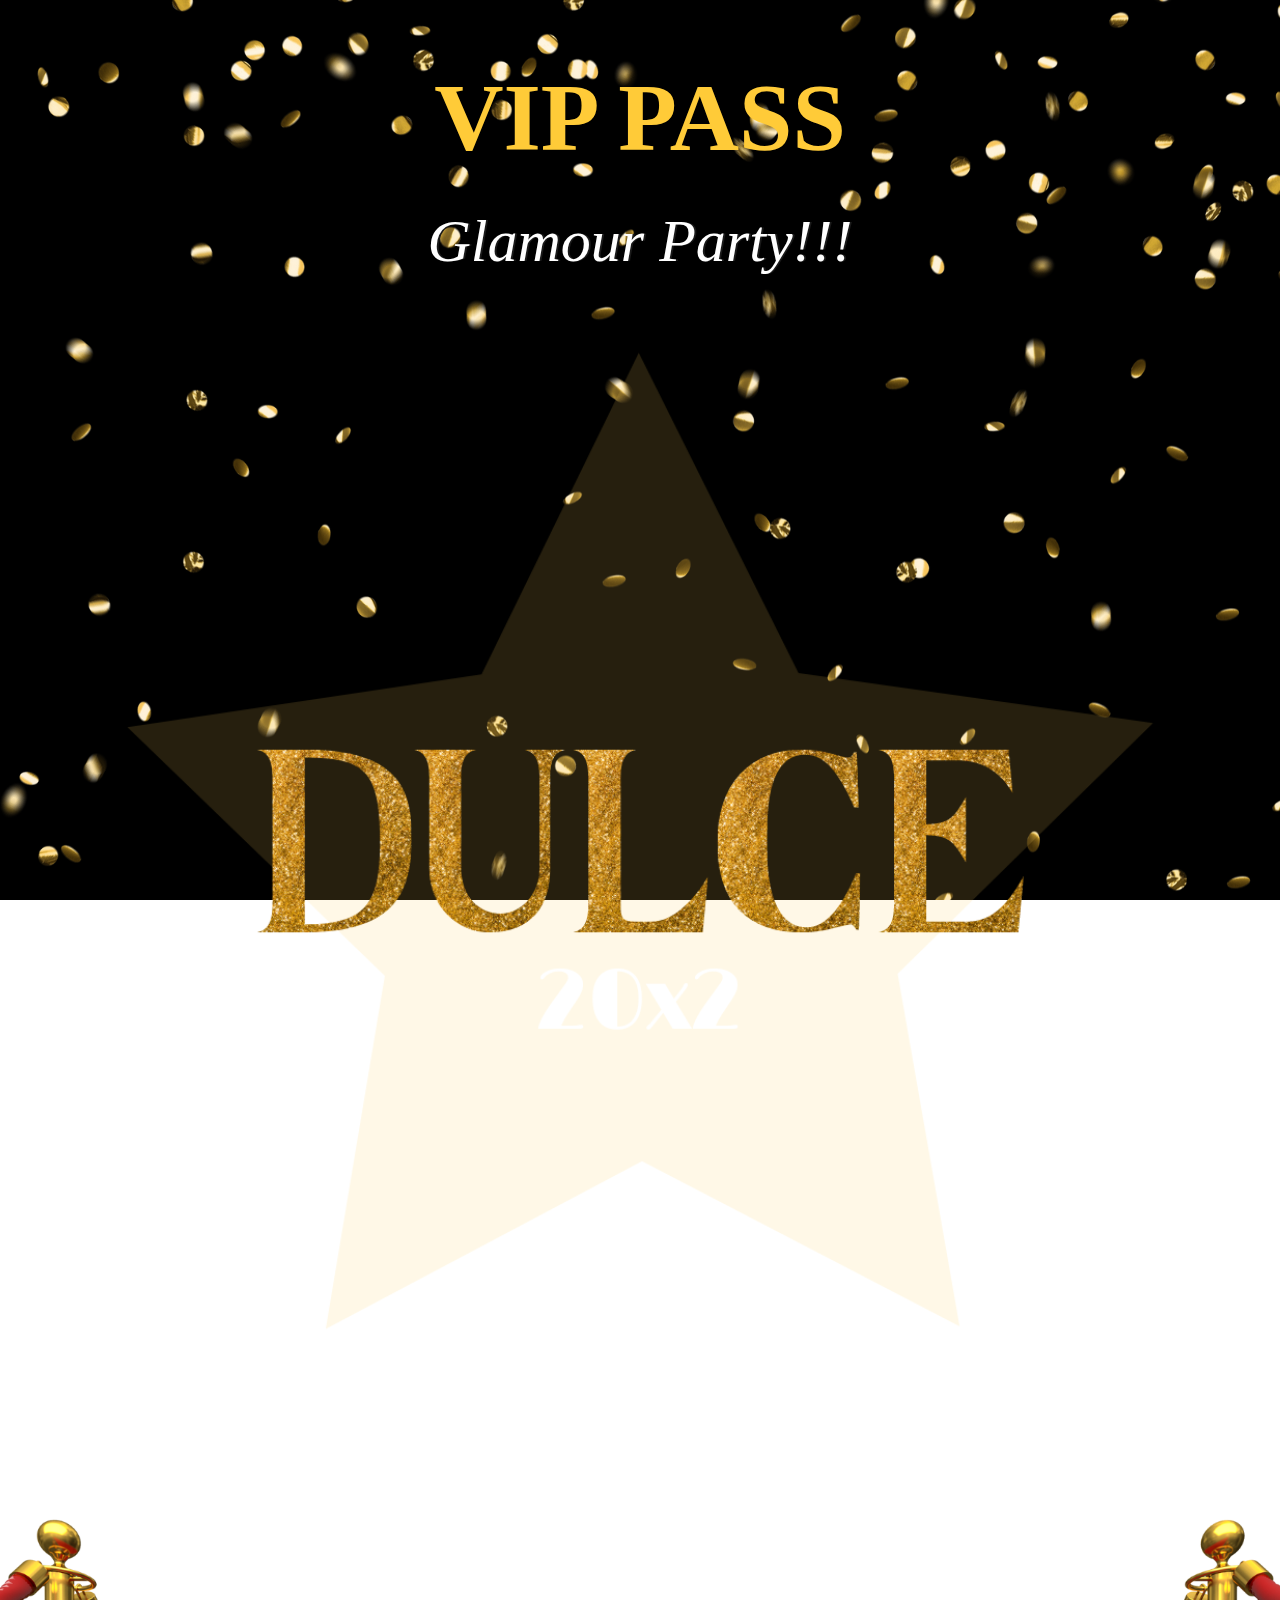
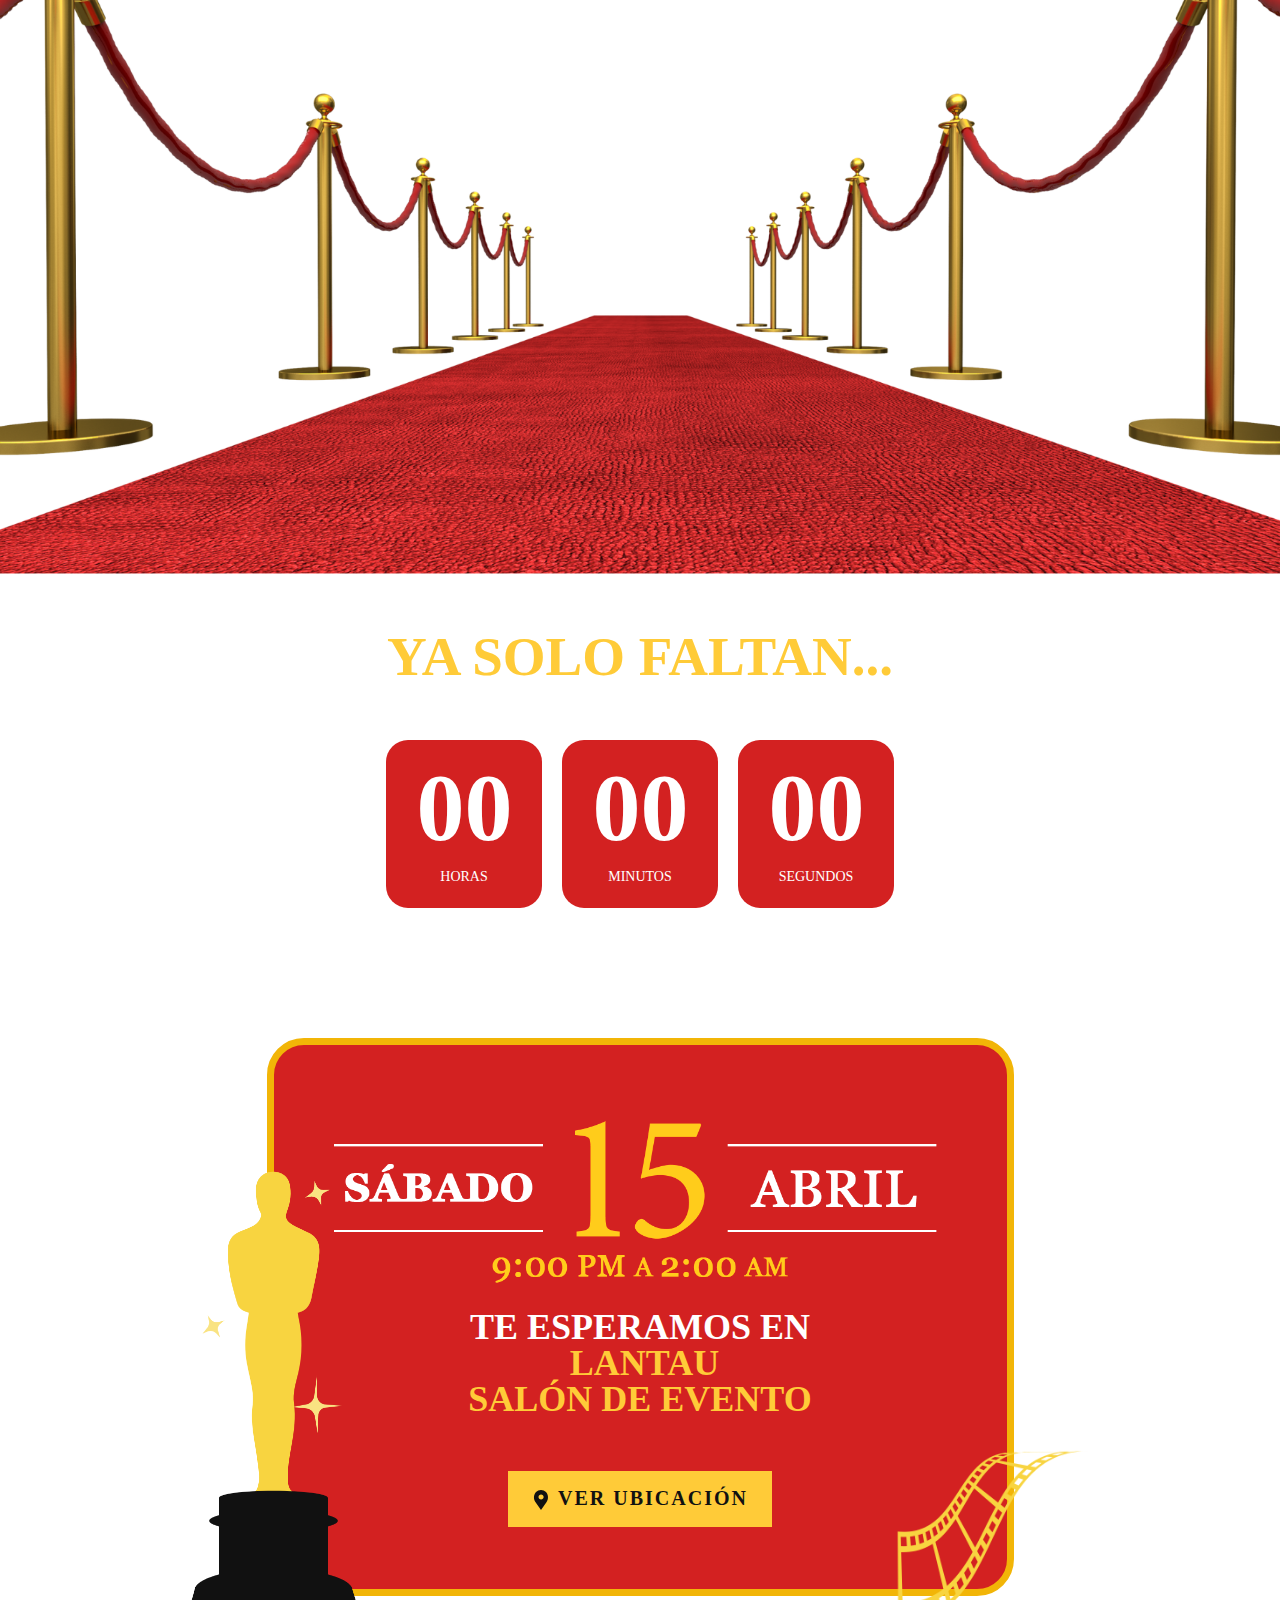
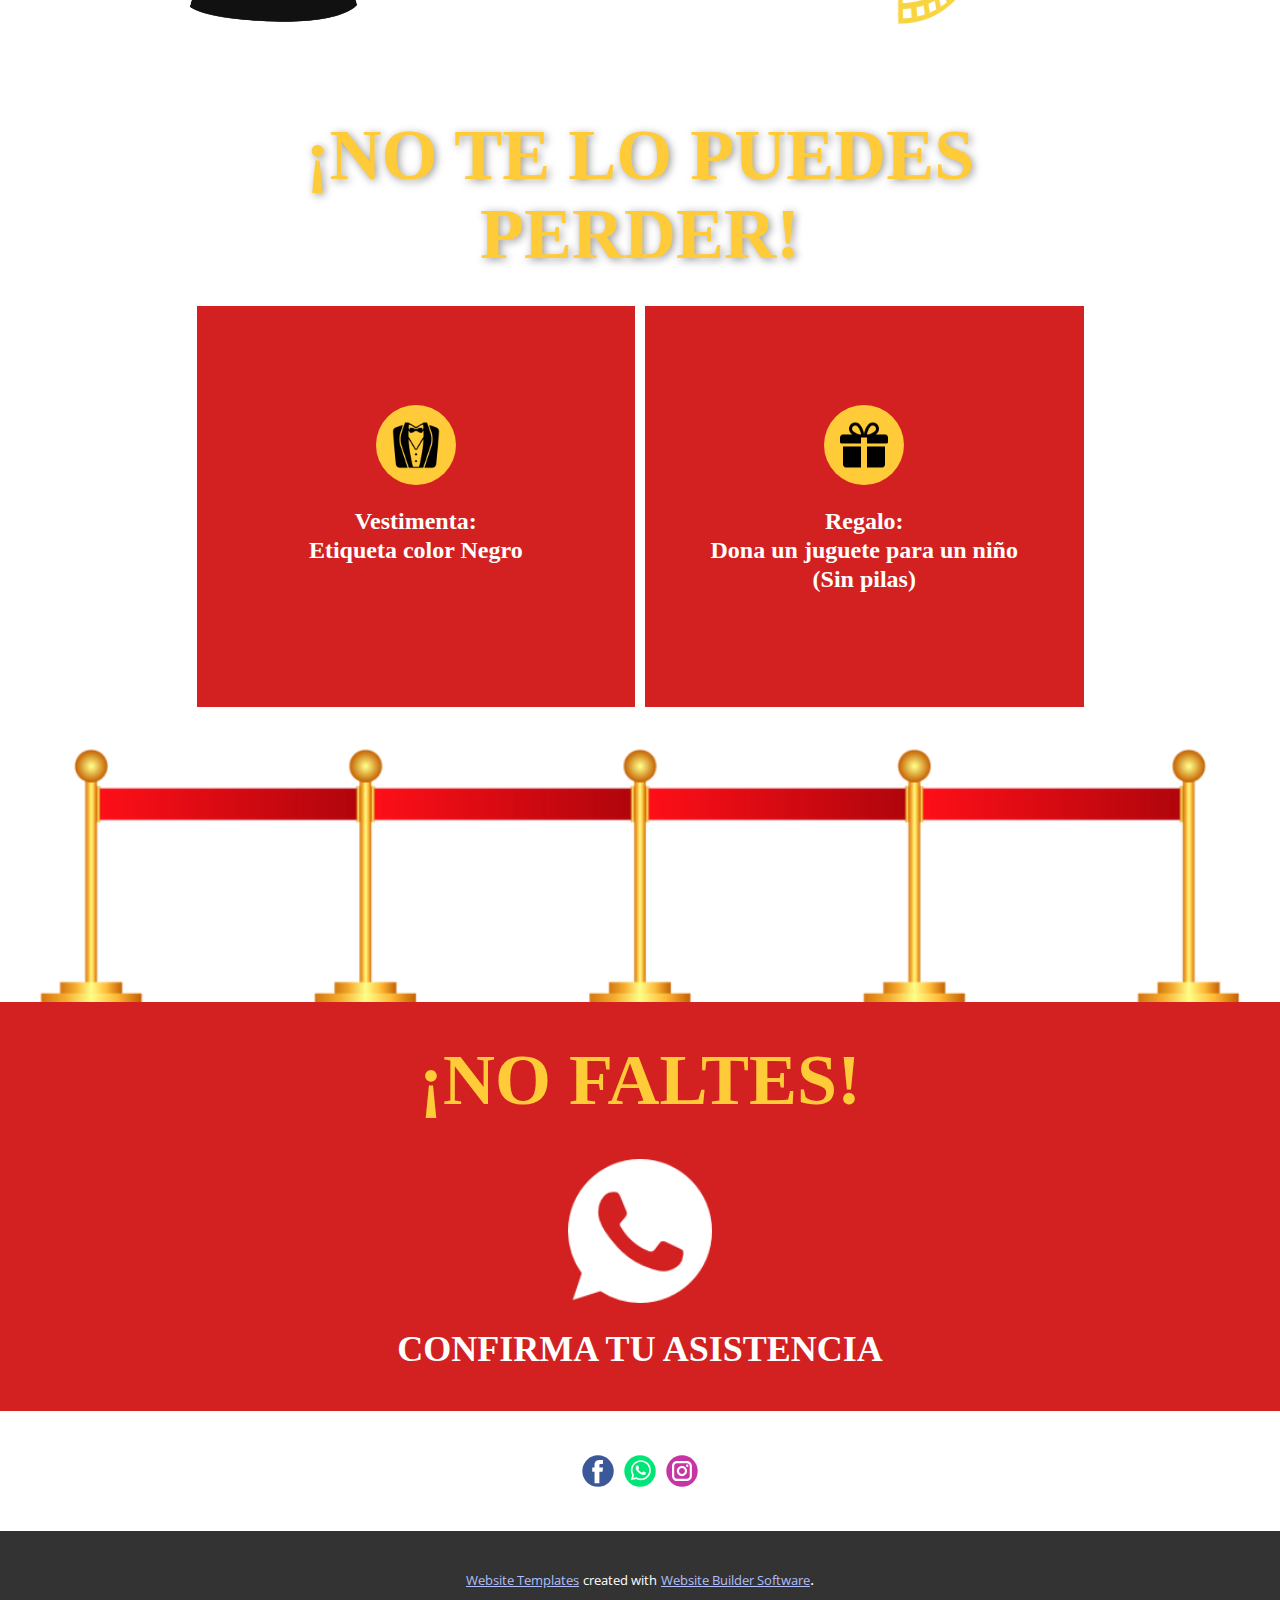
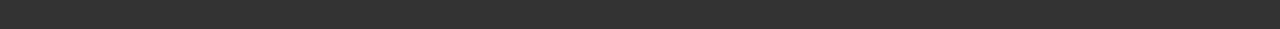
==== Invitacion-Muestra.html @ 7766f1a9 "Add files via upload" ====
<!DOCTYPE html>
<html style="font-size: 16px;" lang="es"><head>
    <meta name="viewport" content="width=device-width, initial-scale=1.0">
    <meta charset="utf-8">
    <meta name="keywords" content="¡Vamos a Celebrar!, ​Ya Solo Faltan..., ¡Acompáñanos a el día!, Te esperamos enNombre del salón, ¡No Faltes!​, Confirma tu asistencia">
    <meta name="description" content="">
    <title>Invitacion Muestra</title>
    <link rel="stylesheet" href="nicepage.css" media="screen">
<link rel="stylesheet" href="Invitacion-Muestra.css" media="screen">
    <script class="u-script" type="text/javascript" src="jquery.js" defer=""></script>
    <script class="u-script" type="text/javascript" src="nicepage.js" defer=""></script>
    <meta name="generator" content="Nicepage 5.5.0, nicepage.com">
    
    <link id="u-theme-google-font" rel="stylesheet" href="https://fonts.googleapis.com/css?family=Roboto:100,100i,300,300i,400,400i,500,500i,700,700i,900,900i|Open+Sans:300,300i,400,400i,500,500i,600,600i,700,700i,800,800i">
    <link id="u-page-google-font" rel="stylesheet" href="https://fonts.googleapis.com/css?family=Lobster:400">
    
    
    
    
    
    
    
    
    
    
    <script type="application/ld+json">{
		"@context": "http://schema.org",
		"@type": "Organization",
		"name": "Copia de Site5",
		"sameAs": [
				"https://www.facebook.com/AnaAcostaInvitacionesInfantiles/",
				"https://wa.me/message/FXJMHPKDZSCZI1",
				"https://www.instagram.com/anaacosta_invitaciones/"
		]
}</script>
    <meta name="theme-color" content="#3f62f1">
    <meta property="og:title" content="Invitacion Muestra">
    <meta property="og:description" content="">
    <meta property="og:type" content="website">
  <meta data-intl-tel-input-cdn-path="intlTelInput/"></head>
  <body class="u-body u-xl-mode" data-lang="es"><header class="u-clearfix u-header u-valign-middle-xs" id="sec-e80e"><div class="u-clearfix u-sheet u-sheet-1">
        <h2 class="u-align-center u-custom-font u-font-georgia u-text u-text-custom-color-17 u-text-1" data-animation-out="0">VIP PASS</h2>
      </div></header>
    <section class="u-clearfix u-section-1" id="sec-9b0c">
      <div class="u-clearfix u-sheet u-valign-middle-lg u-valign-middle-md u-valign-middle-sm u-valign-middle-xl u-sheet-1">
        <h2 class="u-align-center u-custom-font u-font-lobster u-text u-text-body-alt-color u-text-1" data-animation-out="0"> Glamour Party!!!</h2>
      </div>
    </section>
    <section class="u-clearfix u-image u-image-contain u-lightbox u-section-2" id="carousel_2010" data-image-width="1920" data-image-height="1080">
      <div class="u-clearfix u-sheet u-valign-middle u-sheet-1"></div>
    </section>
    <section class="u-clearfix u-image u-section-3" id="carousel_5b29" data-image-width="1920" data-image-height="1080">
      <div class="u-clearfix u-sheet u-sheet-1"></div>
    </section>
    <section class="u-align-center u-clearfix u-section-4" id="carousel_6ee4">
      <div class="u-clearfix u-sheet u-valign-middle-lg u-valign-middle-xl u-sheet-1">
        <h2 class="u-align-center u-custom-font u-font-georgia u-text u-text-custom-color-17 u-text-1">
          <span style="font-weight: 400;"></span>Ya Solo Faltan...
        </h2>
        <div class="u-countdown u-countdown-1" data-target-date="Sun, 16 Apr 2023 02:00:32 GMT" data-type="to-date" data-for="everyone" data-time-left="750m" data-timer-id="5ce0" data-target-number="100" data-direction="down" data-start-time="Fri, 25 Nov 2022 11:04:22 GMT" data-frequency="1s" data-after-count="none" data-redirect-url="https://" data-count-animation="slide" data-animation-out="0">
          <div class="u-countdown-wrapper u-spacing-20">
            <div class="u-countdown-item u-countdown-years u-custom-color-13 u-hidden u-radius-22 u-spacing-10 u-countdown-item-1">
              <div class="u-countdown-counter u-custom-font u-font-roboto-slab u-countdown-counter-1"><div class="u-countdown-number u-text-body-alt-color">0</div><div class="u-countdown-number u-hidden u-text-body-alt-color">0</div></div>
              <div class="u-countdown-label u-custom-font u-font-georgia u-countdown-label-1">Years</div>
            </div>
            <div class="u-countdown-separator u-custom-font u-font-roboto-slab u-hidden u-text-body-alt-color u-countdown-separator-1"></div>
            <div class="u-countdown-days u-countdown-item u-custom-color-13 u-radius-22 u-spacing-10 u-countdown-item-2">
              <div class="u-countdown-counter u-custom-font u-font-roboto-slab u-countdown-counter-2"><div class="u-countdown-number u-text-body-alt-color">3</div><div class="u-countdown-number u-text-body-alt-color">0</div><div class="u-countdown-number u-hidden u-text-body-alt-color">2</div></div>
              <div class="u-countdown-label u-custom-font u-font-georgia u-countdown-label-2">Días</div>
            </div>
            <div class="u-countdown-separator u-custom-font u-font-roboto-slab u-text-body-alt-color u-countdown-separator-2"></div>
            <div class="u-countdown-hours u-countdown-item u-custom-color-13 u-radius-22 u-spacing-10 u-countdown-item-3">
              <div class="u-countdown-counter u-custom-font u-font-roboto-slab u-countdown-counter-3"><div class="u-countdown-number u-text-body-alt-color">2</div><div class="u-countdown-number u-text-body-alt-color">1</div></div>
              <div class="u-countdown-label u-custom-font u-font-georgia u-countdown-label-3">Horas</div>
            </div>
            <div class="u-countdown-separator u-custom-font u-font-roboto-slab u-text-body-alt-color u-countdown-separator-3"></div>
            <div class="u-countdown-item u-countdown-minutes u-custom-color-13 u-radius-22 u-spacing-10 u-countdown-item-4">
              <div class="u-countdown-counter u-custom-font u-font-roboto-slab u-countdown-counter-4"><div class="u-countdown-number u-text-body-alt-color">3</div><div class="u-countdown-number u-text-body-alt-color">9</div></div>
              <div class="u-countdown-label u-custom-font u-font-georgia u-countdown-label-4">Minutos</div>
            </div>
            <div class="u-countdown-separator u-custom-font u-font-roboto-slab u-text-body-alt-color u-countdown-separator-4"></div>
            <div class="u-countdown-item u-countdown-seconds u-custom-color-13 u-radius-22 u-spacing-10 u-countdown-item-5">
              <div class="u-countdown-counter u-custom-font u-font-roboto-slab u-countdown-counter-5"><div class="u-countdown-number u-text-body-alt-color">4</div><div class="u-countdown-number u-text-body-alt-color">8</div></div>
              <div class="u-countdown-label u-custom-font u-font-georgia u-countdown-label-5">Segundos</div>
            </div>
            <div class="u-countdown-separator u-custom-font u-font-roboto-slab u-hidden u-text-body-alt-color u-countdown-separator-5"></div>
            <div class="u-countdown-item u-countdown-numbers u-custom-color-13 u-hidden u-radius-22 u-spacing-10 u-countdown-item-6">
              <div class="u-countdown-counter u-custom-font u-font-roboto-slab u-countdown-counter-6"><div class="u-countdown-number u-text-body-alt-color">0</div><div class="u-countdown-number u-text-body-alt-color">0</div><div class="u-countdown-number u-text-body-alt-color">1</div><div class="u-countdown-number u-text-body-alt-color">0</div><div class="u-countdown-number u-text-body-alt-color">0</div></div>
              <div class="u-countdown-label u-custom-font u-font-georgia u-countdown-label-6">Items</div>
            </div>
          </div>
          <div class="u-countdown-message u-hidden">
            <p>Sorry, the time is up.</p>
          </div>
        </div>
      </div>
    </section>
    <section class="u-align-left u-clearfix u-section-5" id="sec-642c">
      <div class="u-clearfix u-sheet u-sheet-1">
        <div class="u-align-center u-border-7 u-border-custom-color-12 u-container-style u-custom-color-13 u-expanded-width-sm u-expanded-width-xs u-group u-radius-37 u-shape-round u-group-1" data-animation-out="0">
          <div class="u-container-layout u-container-layout-1">
            <img class="u-expanded-width-sm u-expanded-width-xs u-image u-image-contain u-image-default u-image-1" src="images/fecha.png" alt="" data-image-width="1080" data-image-height="315">
            <h1 class="u-custom-font u-font-georgia u-text u-text-body-alt-color u-text-default u-text-1">Te esperamos en<br>
              <span class="u-text-custom-color-17">&nbsp;Lantau<br>Salón de evento
              </span>
              <br>
            </h1>
            <a href="https://maps.app.goo.gl/2jzDtdAWJzbEUCfR7" class="u-border-none u-btn u-button-style u-color-scheme-summer-time u-color-style-multicolor-1 u-custom-color-17 u-custom-font u-font-georgia u-btn-1" target="_blank"><span class="u-icon"><svg class="u-svg-content" viewBox="0 0 54.757 54.757" x="0px" y="0px" style="width: 1em; height: 1em;"><path d="M40.94,5.617C37.318,1.995,32.502,0,27.38,0c-5.123,0-9.938,1.995-13.56,5.617c-6.703,6.702-7.536,19.312-1.804,26.952
	L27.38,54.757L42.721,32.6C48.476,24.929,47.643,12.319,40.94,5.617z M27.557,26c-3.859,0-7-3.141-7-7s3.141-7,7-7s7,3.141,7,7
	S31.416,26,27.557,26z"></path></svg><img></span>&nbsp;Ver ubicación
            </a>
          </div>
        </div>
        <img src="images/4.png" alt="" class="u-image u-image-default u-image-2" data-image-width="1080" data-image-height="1080">
        <img src="images/7.png" alt="" class="u-image u-image-default u-image-3" data-image-width="1080" data-image-height="1080">
      </div>
    </section>
    <section class="u-align-center u-clearfix u-section-6" id="sec-d98f">
      <div class="u-align-left u-clearfix u-sheet u-sheet-1">
        <h2 class="u-align-center u-custom-font u-font-georgia u-text u-text-custom-color-17 u-text-1">¡No te lo puedes perder!</h2>
        <div class="u-expanded-width-sm u-expanded-width-xs u-layout-grid u-list u-list-1">
          <div class="u-repeater u-repeater-1">
            <div class="u-align-center u-container-style u-custom-color-13 u-list-item u-repeater-item u-list-item-1">
              <div class="u-container-layout u-similar-container u-container-layout-1"><span class="u-custom-color-17 u-file-icon u-icon u-icon-circle u-icon-1"><img src="images/2806299-86265ce0.png" alt=""></span>
                <h3 class="u-custom-font u-font-georgia u-text u-text-default u-text-2"> Vestimenta:<br>Etiqueta color Negro
                </h3>
              </div>
            </div>
            <div class="u-align-center u-container-style u-custom-color-13 u-list-item u-repeater-item u-list-item-2">
              <div class="u-container-layout u-similar-container u-container-layout-2"><span class="u-custom-color-17 u-file-icon u-icon u-icon-circle u-icon-2"><img src="images/726532-e7cfb279.png" alt=""></span>
                <h3 class="u-custom-font u-font-georgia u-text u-text-default u-text-3">Regalo:<br>Dona un juguete para un niño<br>(Sin pilas)
                </h3>
              </div>
            </div>
          </div>
        </div>
      </div>
    </section>
    <section class="u-clearfix u-container-align-center u-image u-section-7" id="sec-4df4" data-image-width="1080" data-image-height="1080">
      <div class="u-clearfix u-sheet u-sheet-1"></div>
    </section>
    <section class="u-align-center u-clearfix u-custom-color-13 u-section-8" id="sec-5719">
      <div class="u-align-left u-clearfix u-sheet u-sheet-1">
        <h1 class="u-custom-font u-font-georgia u-text u-text-custom-color-17 u-text-default u-text-1" data-animation-out="0">¡No Faltes​​​! </h1><span class="u-file-icon u-icon u-text-white u-icon-1" data-href="https://api.whatsapp.com/send?phone=+5216142254801&amp;text=%C2%A1Hola%21+Muchas+gracias+por+la+invitaci%C3%B3n%2C+ah%C3%AD+estaremos%21%21+%F0%9F%A5%B3"><img src="images/733641-25908de1.png" alt=""></span>
        <h1 class="u-align-center u-custom-font u-font-georgia u-text u-text-2" data-animation-out="0"> Confirma tu asistencia</h1>
      </div>
    </section>
    
    
    
    <footer class="u-clearfix u-footer u-white" id="sec-0439"><div class="u-clearfix u-sheet u-sheet-1">
        <div class="u-align-left u-social-icons u-spacing-10 u-social-icons-1">
          <a class="u-social-url" title="facebook" target="_blank" href="https://www.facebook.com/AnaAcostaInvitacionesInfantiles/"><span class="u-icon u-social-facebook u-social-icon u-icon-1"><svg class="u-svg-link" preserveAspectRatio="xMidYMin slice" viewBox="0 0 112 112" style=""><use xmlns:xlink="http://www.w3.org/1999/xlink" xlink:href="#svg-93b7"></use></svg><svg class="u-svg-content" viewBox="0 0 112 112" x="0" y="0" id="svg-93b7"><circle fill="currentColor" cx="56.1" cy="56.1" r="55"></circle><path fill="#FFFFFF" d="M73.5,31.6h-9.1c-1.4,0-3.6,0.8-3.6,3.9v8.5h12.6L72,58.3H60.8v40.8H43.9V58.3h-8V43.9h8v-9.2
      c0-6.7,3.1-17,17-17h12.5v13.9H73.5z"></path></svg></span>
          </a>
          <a class="u-social-url" title="whatsapp" target="_blank" href="https://wa.me/message/FXJMHPKDZSCZI1"><span class="u-icon u-social-icon u-social-whatsapp u-icon-2"><svg class="u-svg-link" preserveAspectRatio="xMidYMin slice" viewBox="0 0 112 112" style=""><use xmlns:xlink="http://www.w3.org/1999/xlink" xlink:href="#svg-6bd1"></use></svg><svg class="u-svg-content" viewBox="0 0 112 112" x="0" y="0" id="svg-6bd1"><circle fill="currentColor" cx="56.1" cy="56.1" r="55"></circle><path fill="#FFFFFF" d="M83.8,28.3C77.2,21.7,68.4,18,59,18c-19.3,0-35.1,15.7-35.1,35.1c0,6.2,1.6,12.2,4.7,17.5l-5,18.2L42.2,84
	c5.1,2.8,10.9,4.3,16.8,4.3h0l0,0c19.3,0,35.1-15.7,35.1-35.1C94.1,43.8,90.5,35,83.8,28.3 M59,82.3L59,82.3
	c-5.2,0-10.4-1.4-14.9-4.1l-1.1-0.6l-11,2.9L35,69.8l-0.7-1.1c-2.9-4.6-4.5-10-4.5-15.5C29.8,37,42.9,24,59,24
	c7.8,0,15.1,3,20.6,8.6c5.5,5.5,8.5,12.8,8.5,20.6C88.2,69.2,75.1,82.3,59,82.3 M75,60.5c-0.9-0.4-5.2-2.6-6-2.9
	c-0.8-0.3-1.4-0.4-2,0.4s-2.3,2.9-2.8,3.4c-0.5,0.6-1,0.7-1.9,0.2c-0.9-0.4-3.7-1.4-7.1-4.4c-2.6-2.3-4.4-5.2-4.9-6.1
	c-0.5-0.9-0.1-1.4,0.4-1.8c0.4-0.4,0.9-1,1.3-1.5c0.4-0.5,0.6-0.9,0.9-1.5c0.3-0.6,0.1-1.1-0.1-1.5c-0.2-0.4-2-4.8-2.7-6.5
	c-0.7-1.7-1.4-1.5-2-1.5c-0.5,0-1.1,0-1.7,0c-0.6,0-1.5,0.2-2.3,1.1c-0.8,0.9-3.1,3-3.1,7.3c0,4.3,3.1,8.5,3.6,9.1
	c0.4,0.6,6.2,9.4,15,13.2c2.1,0.9,3.7,1.4,5,1.8c2.1,0.7,4,0.6,5.5,0.3c1.7-0.3,5.2-2.1,5.9-4.2c0.7-2,0.7-3.8,0.5-4.2
	C76.5,61.1,75.9,60.9,75,60.5"></path></svg></span>
          </a>
          <a class="u-social-url" title="instagram" target="_blank" href="https://www.instagram.com/anaacosta_invitaciones/"><span class="u-icon u-social-icon u-social-instagram u-icon-3"><svg class="u-svg-link" preserveAspectRatio="xMidYMin slice" viewBox="0 0 112 112" style=""><use xmlns:xlink="http://www.w3.org/1999/xlink" xlink:href="#svg-7b48"></use></svg><svg class="u-svg-content" viewBox="0 0 112 112" x="0" y="0" id="svg-7b48"><circle fill="currentColor" cx="56.1" cy="56.1" r="55"></circle><path fill="#FFFFFF" d="M55.9,38.2c-9.9,0-17.9,8-17.9,17.9C38,66,46,74,55.9,74c9.9,0,17.9-8,17.9-17.9C73.8,46.2,65.8,38.2,55.9,38.2
      z M55.9,66.4c-5.7,0-10.3-4.6-10.3-10.3c-0.1-5.7,4.6-10.3,10.3-10.3c5.7,0,10.3,4.6,10.3,10.3C66.2,61.8,61.6,66.4,55.9,66.4z"></path><path fill="#FFFFFF" d="M74.3,33.5c-2.3,0-4.2,1.9-4.2,4.2s1.9,4.2,4.2,4.2s4.2-1.9,4.2-4.2S76.6,33.5,74.3,33.5z"></path><path fill="#FFFFFF" d="M73.1,21.3H38.6c-9.7,0-17.5,7.9-17.5,17.5v34.5c0,9.7,7.9,17.6,17.5,17.6h34.5c9.7,0,17.5-7.9,17.5-17.5V38.8
      C90.6,29.1,82.7,21.3,73.1,21.3z M83,73.3c0,5.5-4.5,9.9-9.9,9.9H38.6c-5.5,0-9.9-4.5-9.9-9.9V38.8c0-5.5,4.5-9.9,9.9-9.9h34.5
      c5.5,0,9.9,4.5,9.9,9.9V73.3z"></path></svg></span>
          </a>
        </div>
      </div></footer>
    <section class="u-backlink u-clearfix u-grey-80">
      <a class="u-link" href="https://nicepage.com/website-templates" target="_blank">
        <span>Website Templates</span>
      </a>
      <p class="u-text">
        <span>created with</span>
      </p>
      <a class="u-link" href="" target="_blank">
        <span>Website Builder Software</span>
      </a>. 
    </section>
  
</body></html>
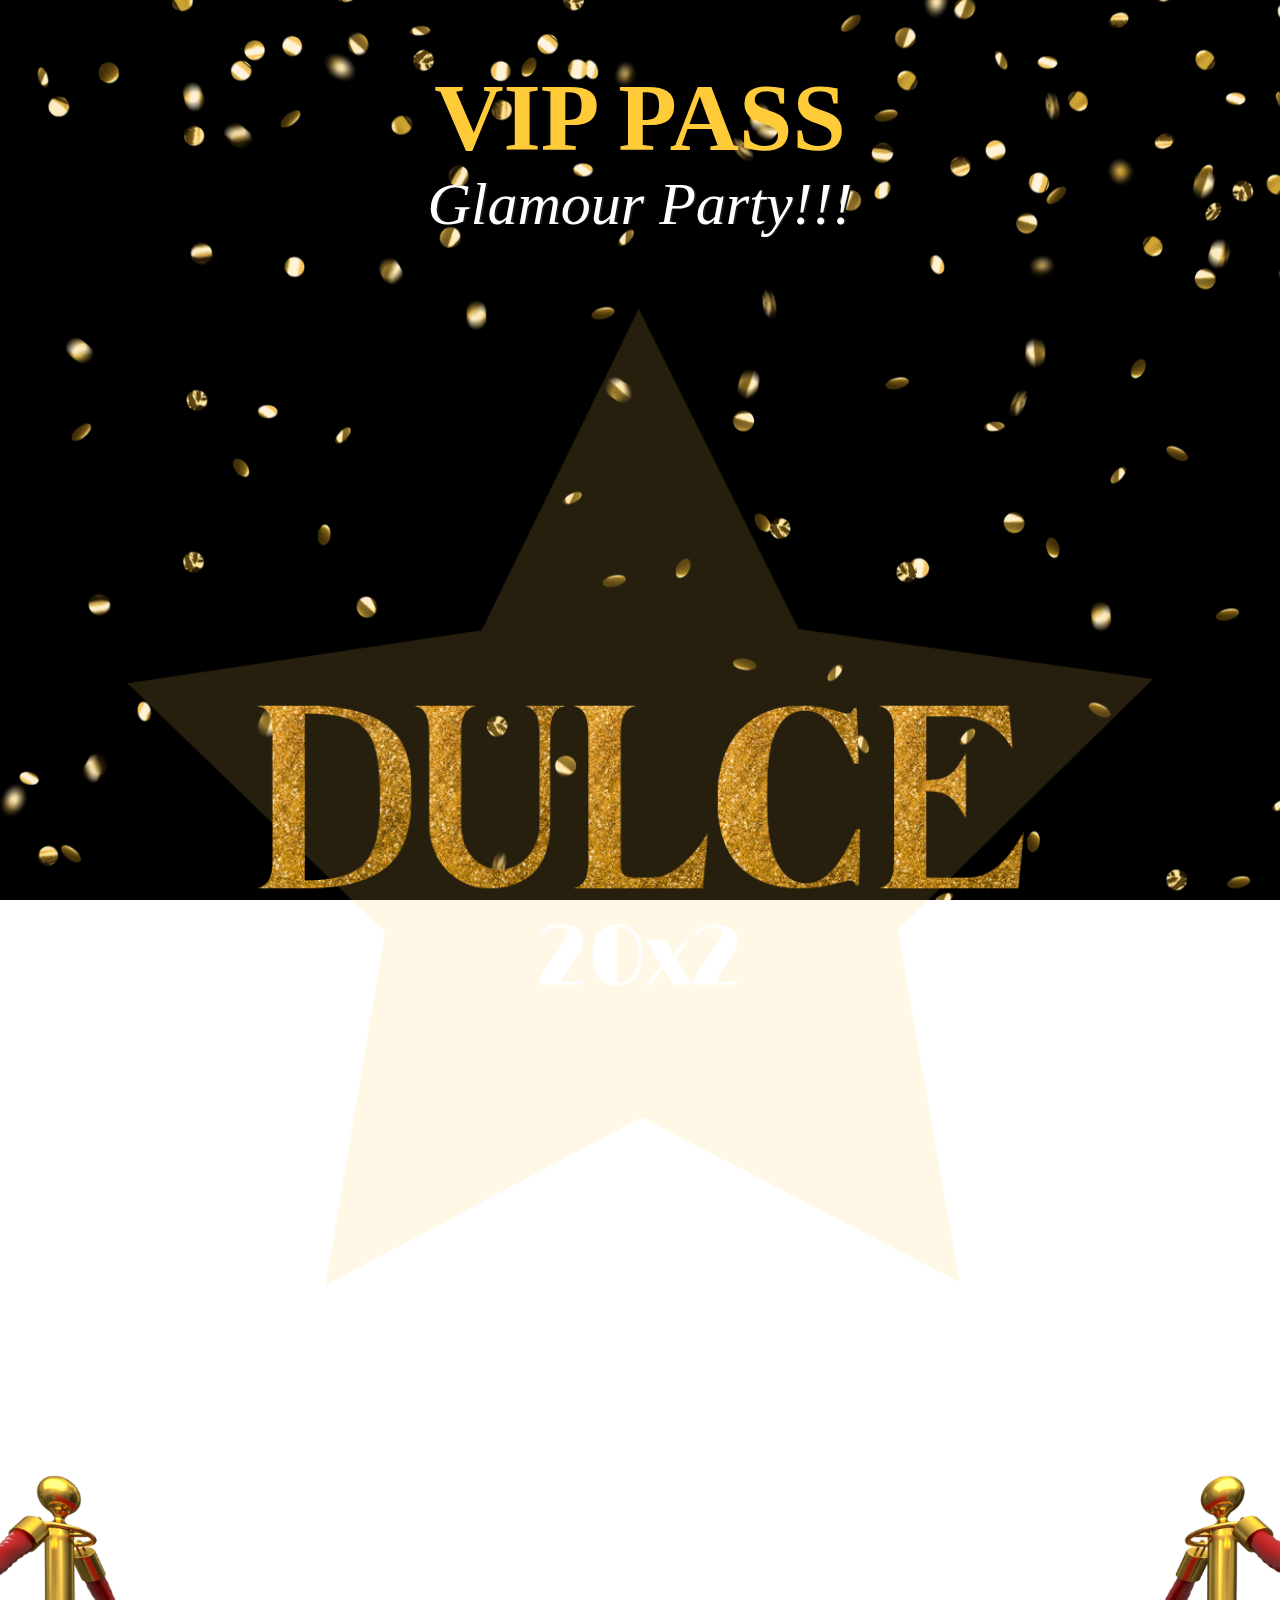
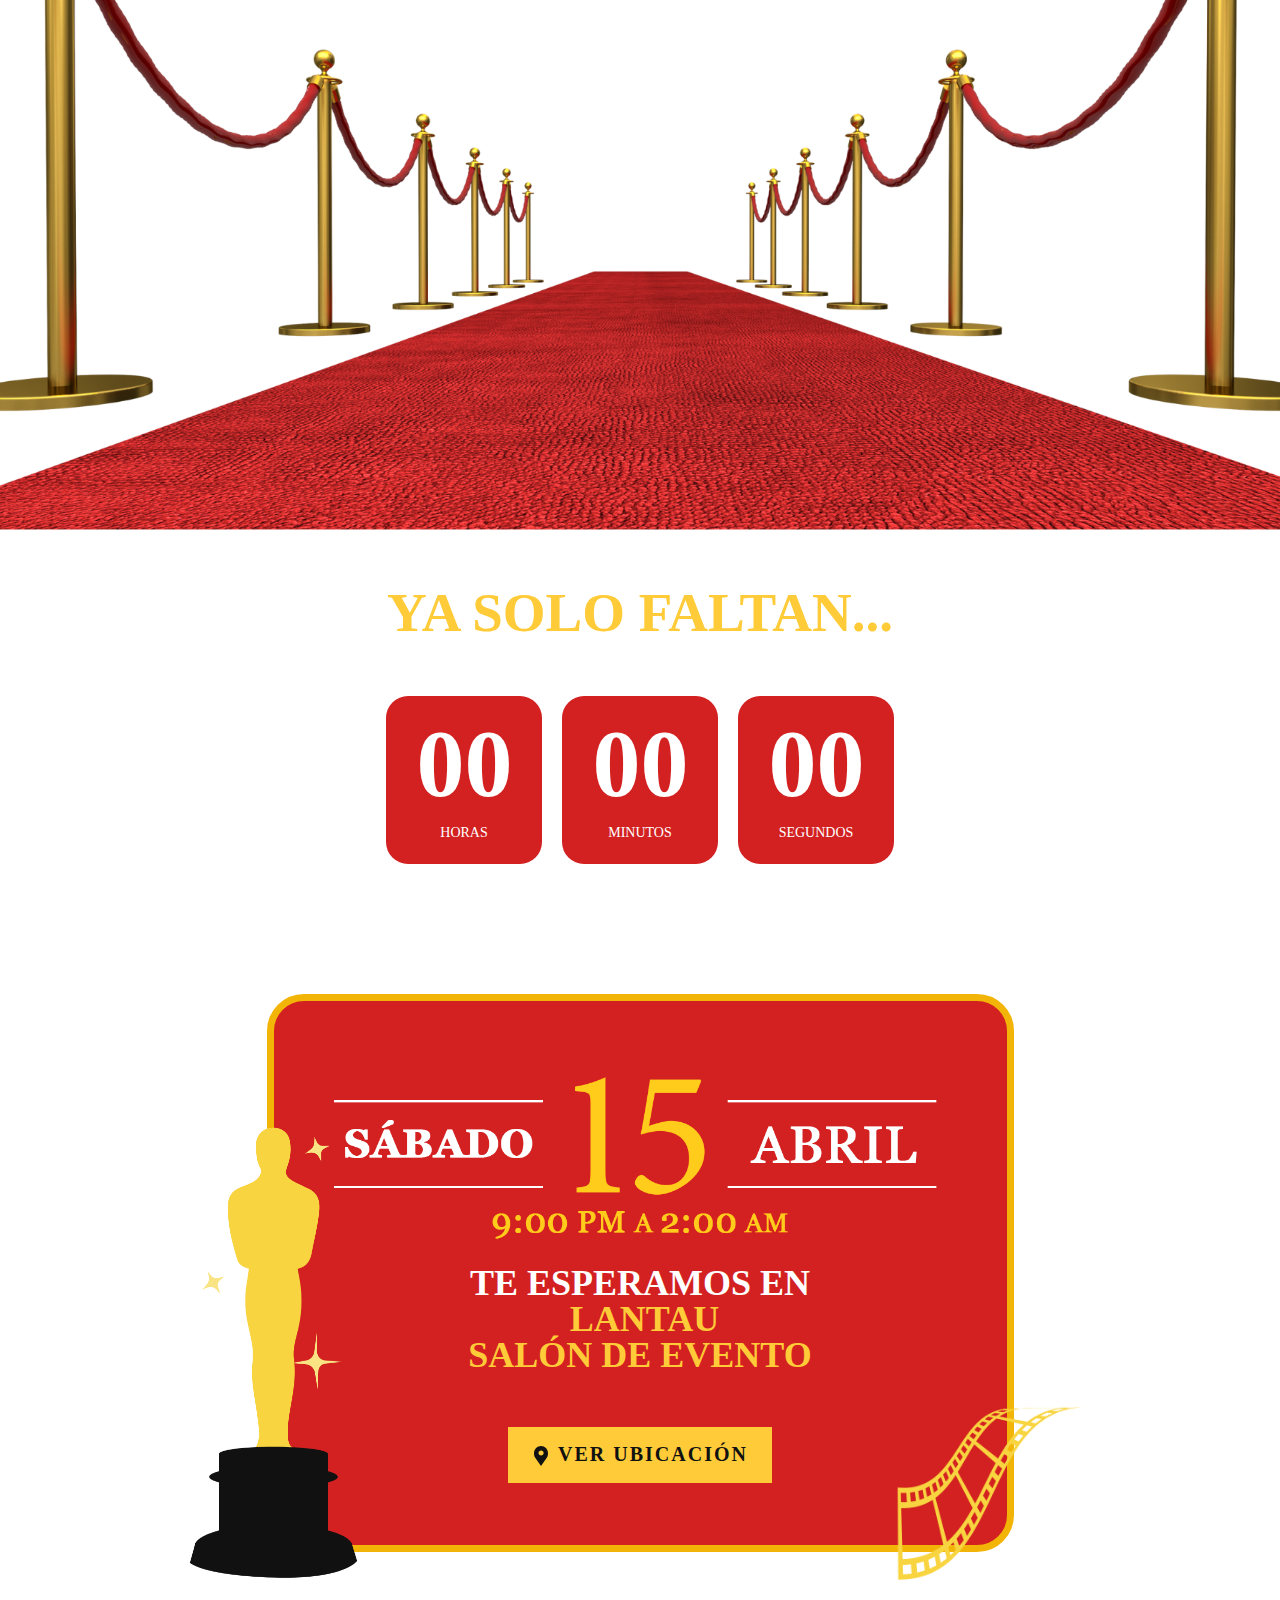
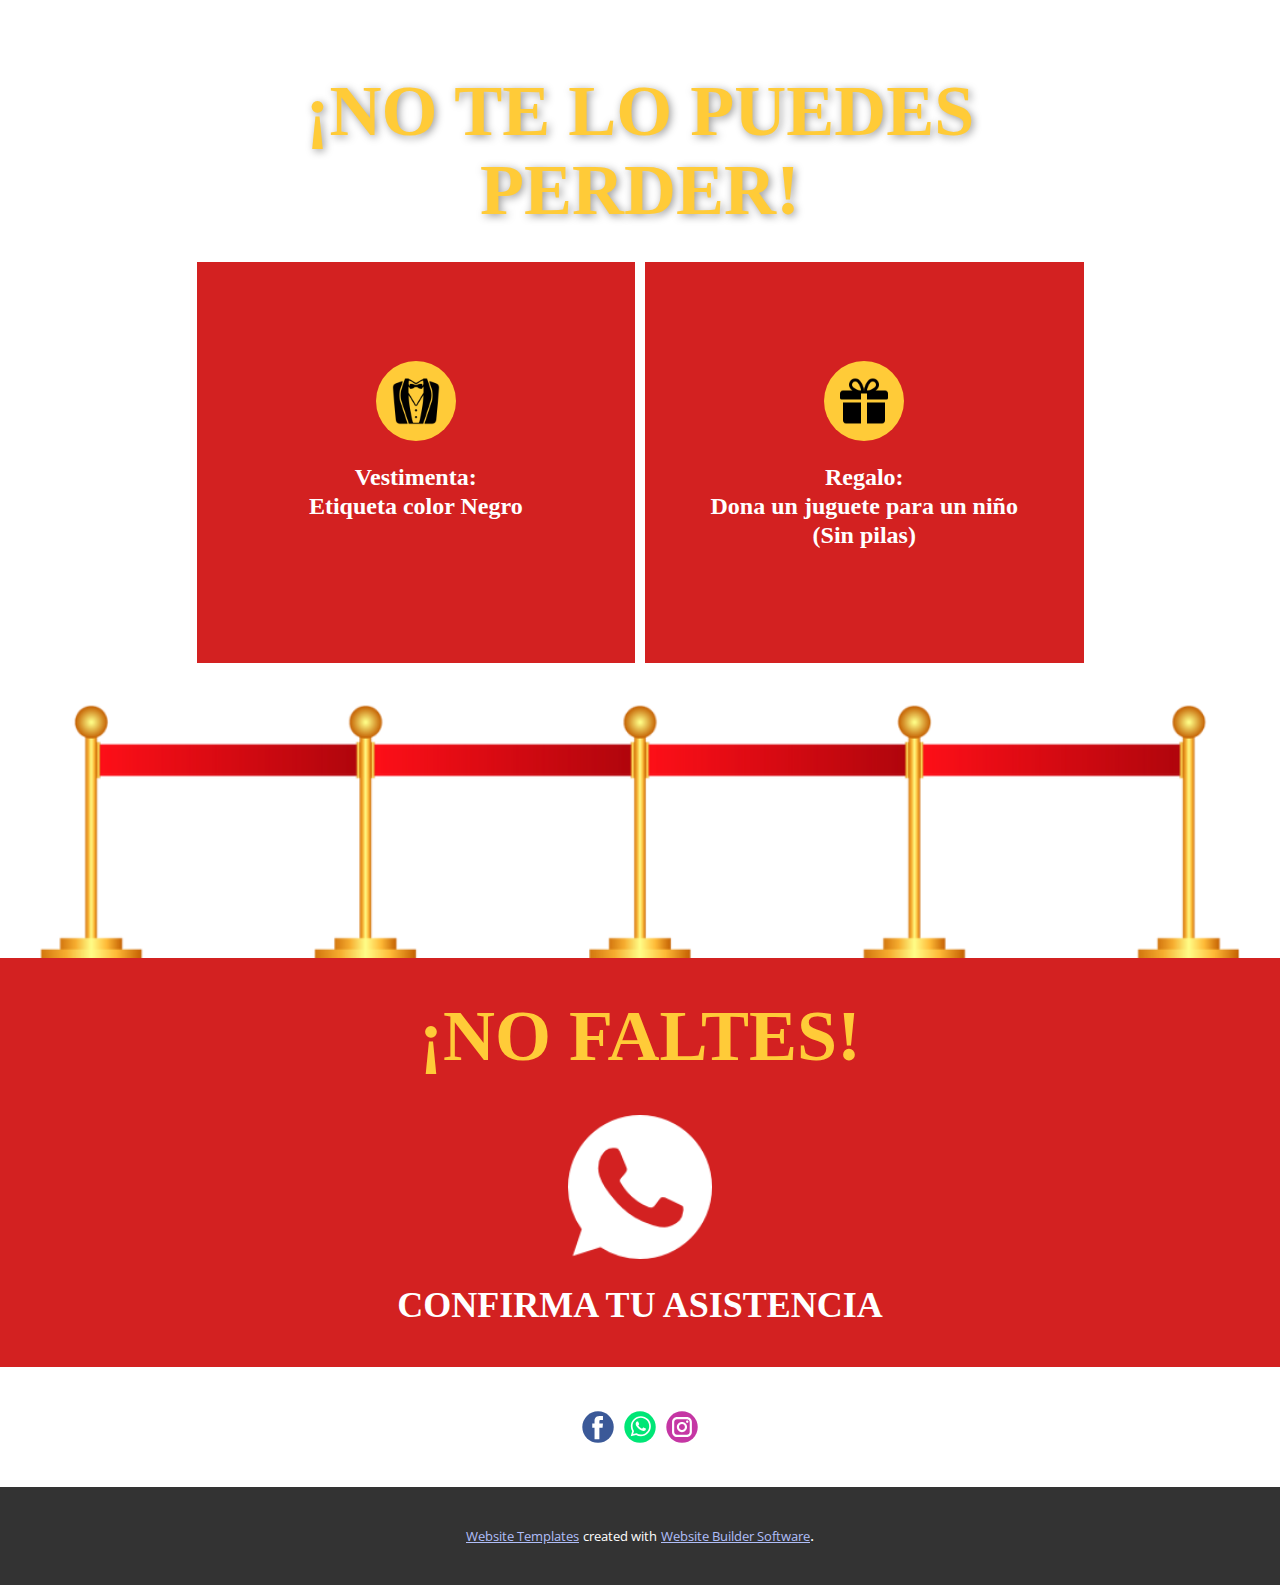
==== commit c1939c87: "Add files via upload" ====
--- a/Invitacion-Muestra.html
+++ b/Invitacion-Muestra.html
@@ -42,7 +42,7 @@
         <h2 class="u-align-center u-custom-font u-font-georgia u-text u-text-custom-color-17 u-text-1" data-animation-out="0">VIP PASS</h2>
       </div></header>
     <section class="u-clearfix u-section-1" id="sec-9b0c">
-      <div class="u-clearfix u-sheet u-valign-middle-lg u-valign-middle-md u-valign-middle-sm u-valign-middle-xl u-sheet-1">
+      <div class="u-clearfix u-sheet u-valign-middle u-sheet-1">
         <h2 class="u-align-center u-custom-font u-font-lobster u-text u-text-body-alt-color u-text-1" data-animation-out="0"> Glamour Party!!!</h2>
       </div>
     </section>
--- a/nicepage.css
+++ b/nicepage.css
@@ -5,9 +5,7 @@
 .u-locked-block {
   pointer-events: none!important;
 }
-/*! normalize.css v4.1.1 | MIT License | github.com/necolas/normalize.css 
-Lobster
-*/
+/*! lobster normalize.css v4.1.1 | MIT License | github.com/necolas/normalize.css */
 html {
   font-family: sans-serif;
   -ms-text-size-adjust: 100%;
@@ -17302,7 +17300,6 @@
   font-family: 'Style Script', cursive;
   font-style: italic;
 }
-
 .u-rectangle {
   border-radius: 0;
 }
@@ -41536,7 +41533,7 @@
 
 /*end-variables sitestylecss*/
 .u-header .u-sheet-1 {
-  min-height: 201px;
+  min-height: 171px;
 }
 
 .u-header .u-text-1 {
@@ -41546,11 +41543,11 @@
   box-shadow: 0px 0 0 rgba(0,0,0,0);
   text-transform: uppercase;
   font-weight: 700;
-  margin: 65px auto 30px;
+  margin: 65px auto 0;
 }
 @media (max-width: 1199px) {
   .u-header .u-sheet-1 {
-    min-height: 201px;
+    min-height: 174px;
   }
 
   .u-header .u-text-1 {
@@ -41560,23 +41557,38 @@
     --animation-custom_in-opacity: 0;
     --animation-custom_in-rotate: 0deg;
     width: 650px;
-  }
-}
+    margin-bottom: 4px;
+  }
+}
+@media (max-width: 991px) {
+  .u-header .u-sheet-1 {
+    min-height: 171px;
+  }
 
+  .u-header .u-text-1 {
+    margin-bottom: 0;
+  }
+}
 @media (max-width: 767px) {
+  .u-header .u-sheet-1 {
+    min-height: 171px;
+  }
+
   .u-header .u-text-1 {
     width: 540px;
   }
 }
 @media (max-width: 575px) {
   .u-header .u-sheet-1 {
-    min-height: 228px;
+    min-height: 202px;
   }
 
   .u-header .u-text-1 {
     width: auto;
     font-size: 4.5rem;
-    margin: 45px 0 26px;
+    margin-top: 45px;
+    margin-left: 0;
+    margin-right: 0;
   }
 }
 .u-footer .u-sheet-1 {
--- a/Invitacion-Muestra.css
+++ b/Invitacion-Muestra.css
@@ -1,18 +1,14 @@
 .u-section-1 .u-sheet-1 {
-  min-height: 80px;
-}
-/*
-font-weight: 700;
-*/
+  min-height: 66px;
+}
 
 .u-section-1 .u-text-1 {
   font-size: 3.75rem;
   background-image: none;
   text-shadow: 2px 0px 0px rgba(26,26,26,1);
+  text-transform: none;
   width: 806px;
-  text-transform: none;
-  margin: 1px auto;
-  
+  margin: 0 auto;
 }
 
 @media (max-width: 1199px) {
@@ -26,27 +22,32 @@
 }
 
 @media (max-width: 991px) {
+  .u-section-1 .u-sheet-1 {
+    min-height: 67px;
+  }
+
   .u-section-1 .u-text-1 {
     width: auto;
-    margin: 7px 0;
+    margin-left: 0;
+    margin-right: 0;
   }
 }
 
 @media (max-width: 767px) {
   .u-section-1 .u-sheet-1 {
-    min-height: 53px;
+    min-height: 66px;
   }
 }
 
 @media (max-width: 575px) {
   .u-section-1 .u-sheet-1 {
-    min-height: 44px;
+    min-height: 41px;
   }
 
   .u-section-1 .u-text-1 {
     font-size: 2.25rem;
-    margin-top: 9px;
-    margin-bottom: 9px;
+    margin-top: 1px;
+    margin-bottom: 1px;
   }
 } .u-section-2 {
   min-height: 1120px;
